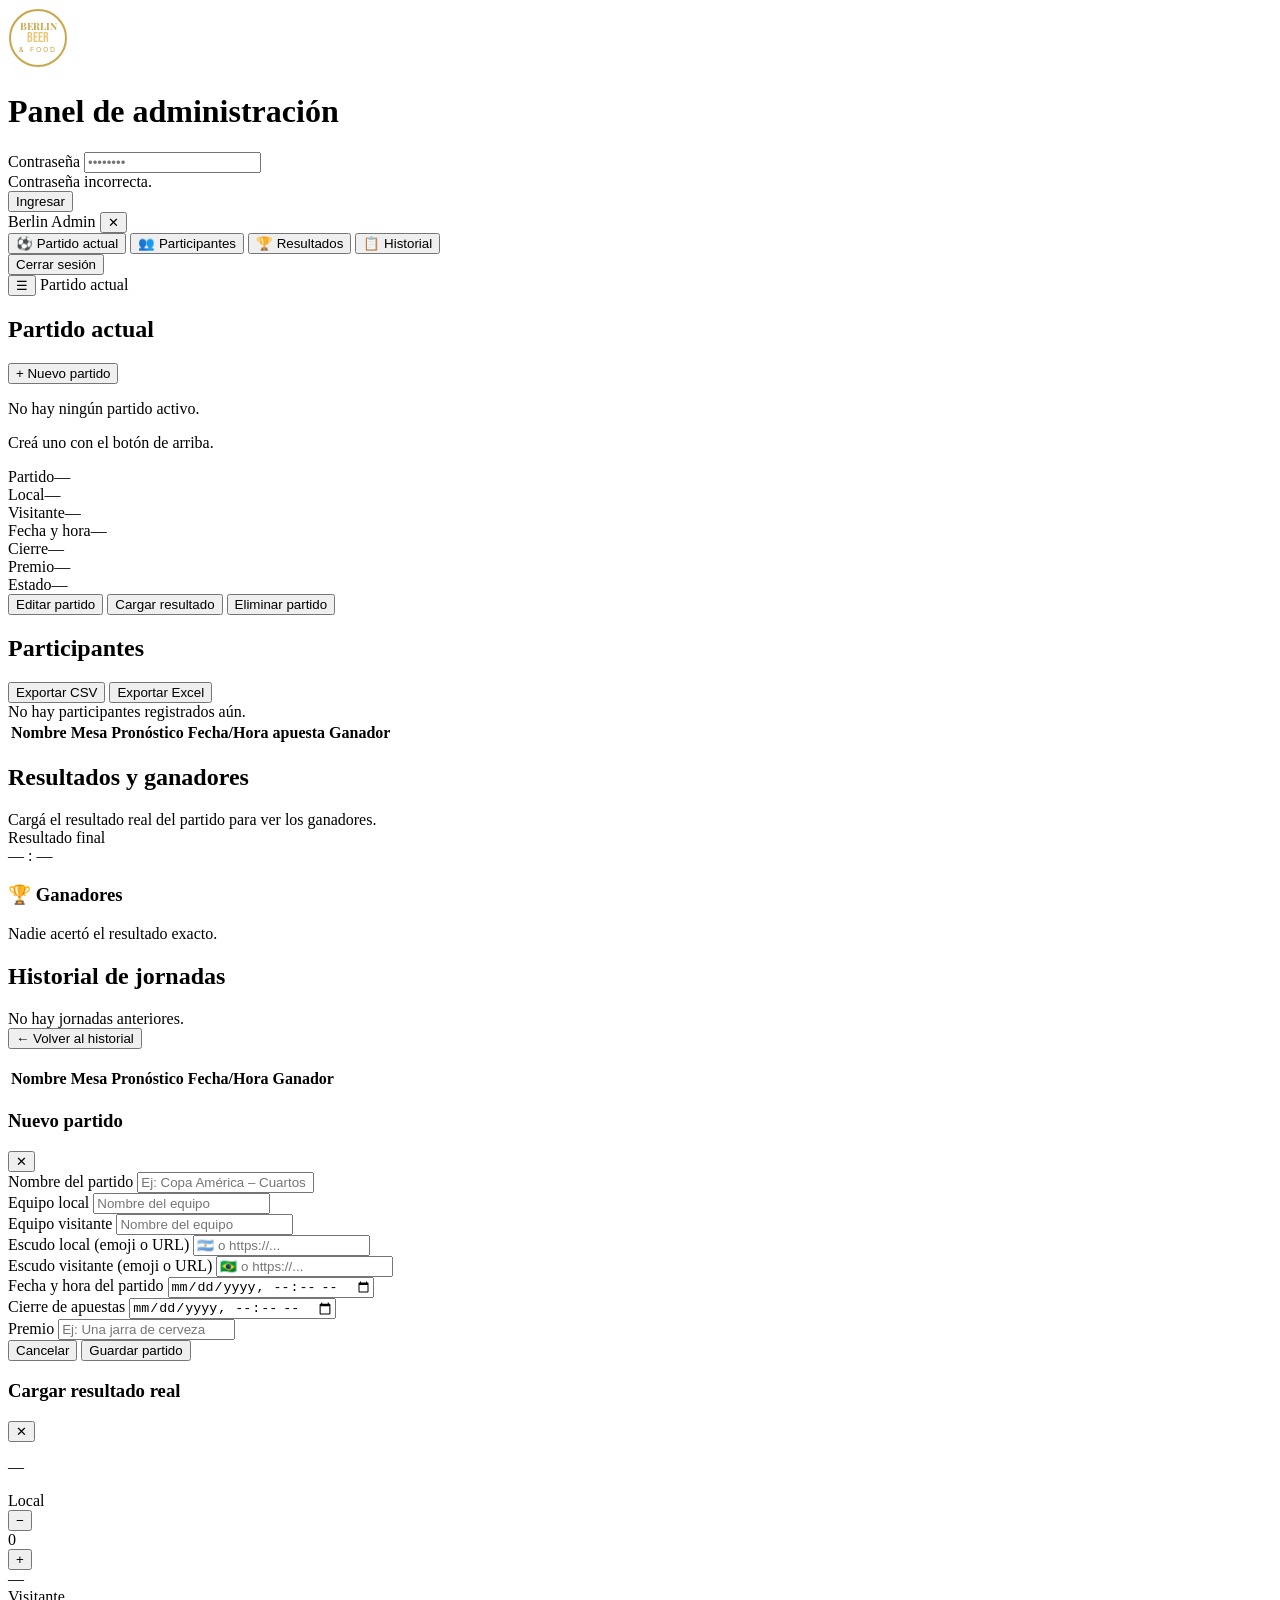
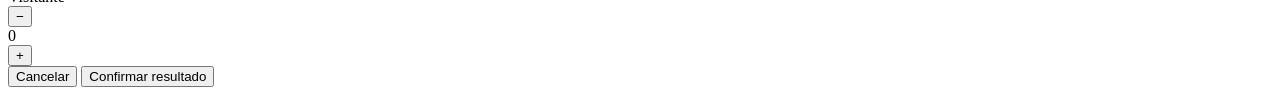
==== public/admin/index.html @ 5605ef2e "Inicial: Berlin Beer & Food" ====
<!DOCTYPE html>
<html lang="es">
<head>
  <meta charset="UTF-8" />
  <meta name="viewport" content="width=device-width, initial-scale=1.0" />
  <title>Admin – Berlin Beer & Food</title>
  <link rel="preconnect" href="https://fonts.googleapis.com" />
  <link rel="preconnect" href="https://fonts.gstatic.com" crossorigin />
  <link href="https://fonts.googleapis.com/css2?family=Playfair+Display:wght@700;900&family=Inter:wght@300;400;500;600&family=Bebas+Neue&display=swap" rel="stylesheet" />
  <link rel="stylesheet" href="/assets/style.css" />
  <link rel="stylesheet" href="/assets/admin.css" />
</head>
<body class="admin-body">

  <!-- Login screen -->
  <div class="admin-login" id="adminLogin">
    <div class="login-card">
      <div class="login-logo">
        <svg viewBox="0 0 60 60" fill="none" xmlns="http://www.w3.org/2000/svg" width="60" height="60">
          <circle cx="30" cy="30" r="28" stroke="#C9A84C" stroke-width="2"/>
          <text x="30" y="22" text-anchor="middle" font-family="Playfair Display" font-size="10" fill="#C9A84C" font-weight="700">BERLIN</text>
          <text x="30" y="34" text-anchor="middle" font-family="Bebas Neue" font-size="14" fill="#E8C97A">BEER</text>
          <text x="30" y="44" text-anchor="middle" font-family="Inter" font-size="7" fill="#C9A84C" letter-spacing="2">&amp; FOOD</text>
        </svg>
      </div>
      <h1 class="login-title">Panel de administración</h1>
      <div class="field-group">
        <label class="field-label" for="loginPassword">Contraseña</label>
        <input class="field-input" type="password" id="loginPassword" placeholder="••••••••" autocomplete="current-password" />
      </div>
      <div class="error-msg hidden" id="loginError">Contraseña incorrecta.</div>
      <button class="submit-btn" id="loginBtn">Ingresar</button>
    </div>
  </div>

  <!-- Admin dashboard -->
  <div class="admin-dashboard hidden" id="adminDashboard">

    <!-- Sidebar -->
    <aside class="admin-sidebar" id="adminSidebar">
      <div class="sidebar-header">
        <span class="sidebar-brand">Berlin Admin</span>
        <button class="sidebar-close" id="sidebarClose" aria-label="Cerrar menú">✕</button>
      </div>
      <nav class="sidebar-nav">
        <button class="nav-item active" data-section="match">⚽ Partido actual</button>
        <button class="nav-item" data-section="participants">👥 Participantes</button>
        <button class="nav-item" data-section="results">🏆 Resultados</button>
        <button class="nav-item" data-section="history">📋 Historial</button>
      </nav>
      <button class="logout-btn" id="logoutBtn">Cerrar sesión</button>
    </aside>

    <!-- Main admin area -->
    <div class="admin-main">

      <!-- Top bar -->
      <div class="admin-topbar">
        <button class="topbar-menu-btn" id="menuToggle" aria-label="Abrir menú">☰</button>
        <span class="topbar-title" id="topbarTitle">Partido actual</span>
      </div>

      <!-- Section: Match -->
      <section class="admin-section active" id="sectionMatch">
        <div class="section-header">
          <h2>Partido actual</h2>
          <button class="btn-gold" id="btnCreateMatch">+ Nuevo partido</button>
        </div>

        <!-- Current match display -->
        <div id="currentMatchPanel">
          <div class="no-match-msg" id="noMatchMsg">
            <p>No hay ningún partido activo.</p>
            <p>Creá uno con el botón de arriba.</p>
          </div>

          <div class="match-admin-card hidden" id="matchAdminCard">
            <div class="match-admin-info">
              <div class="info-row"><span class="info-label">Partido</span><span class="info-val" id="adminMatchTitle">—</span></div>
              <div class="info-row"><span class="info-label">Local</span><span class="info-val" id="adminHomeName">—</span></div>
              <div class="info-row"><span class="info-label">Visitante</span><span class="info-val" id="adminAwayName">—</span></div>
              <div class="info-row"><span class="info-label">Fecha y hora</span><span class="info-val" id="adminMatchDatetime">—</span></div>
              <div class="info-row"><span class="info-label">Cierre</span><span class="info-val" id="adminCloseTime">—</span></div>
              <div class="info-row"><span class="info-label">Premio</span><span class="info-val" id="adminPrize">—</span></div>
              <div class="info-row"><span class="info-label">Estado</span><span class="info-val" id="adminMatchStatus">—</span></div>
              <div class="info-row" id="resultRow" style="display:none"><span class="info-label">Resultado real</span><span class="info-val" id="adminRealResult">—</span></div>
            </div>
            <div class="match-admin-actions">
              <button class="btn-outline" id="btnEditMatch">Editar partido</button>
              <button class="btn-outline" id="btnSetResult">Cargar resultado</button>
              <button class="btn-danger" id="btnDeleteMatch">Eliminar partido</button>
            </div>
          </div>
        </div>
      </section>

      <!-- Section: Participants -->
      <section class="admin-section hidden" id="sectionParticipants">
        <div class="section-header">
          <h2>Participantes</h2>
          <div class="header-actions">
            <button class="btn-outline" id="btnExportCSV">Exportar CSV</button>
            <button class="btn-outline" id="btnExportExcel">Exportar Excel</button>
          </div>
        </div>
        <div class="table-wrapper">
          <div class="no-data-msg hidden" id="noParticipantsMsg">No hay participantes registrados aún.</div>
          <table class="admin-table" id="participantsTable">
            <thead>
              <tr>
                <th>Nombre</th>
                <th>Mesa</th>
                <th>Pronóstico</th>
                <th>Fecha/Hora apuesta</th>
                <th>Ganador</th>
              </tr>
            </thead>
            <tbody id="participantsBody"></tbody>
          </table>
        </div>
      </section>

      <!-- Section: Results -->
      <section class="admin-section hidden" id="sectionResults">
        <div class="section-header">
          <h2>Resultados y ganadores</h2>
        </div>
        <div id="resultsContent">
          <div class="no-data-msg" id="noResultsMsg">Cargá el resultado real del partido para ver los ganadores.</div>
          <div class="result-summary hidden" id="resultSummary">
            <div class="result-display">
              <div class="result-label">Resultado final</div>
              <div class="result-score" id="realScoreDisplay">— : —</div>
            </div>
            <div class="winners-section">
              <h3>🏆 Ganadores</h3>
              <div class="no-data-msg hidden" id="noWinnersMsg">Nadie acertó el resultado exacto.</div>
              <div class="winners-list" id="winnersList"></div>
            </div>
          </div>
        </div>
      </section>

      <!-- Section: History -->
      <section class="admin-section hidden" id="sectionHistory">
        <div class="section-header">
          <h2>Historial de jornadas</h2>
        </div>
        <div id="historyContent">
          <div class="no-data-msg" id="noHistoryMsg">No hay jornadas anteriores.</div>
          <div class="history-list" id="historyList"></div>
          <!-- History detail view -->
          <div class="history-detail hidden" id="historyDetail">
            <button class="btn-outline btn-back" id="btnBackHistory">← Volver al historial</button>
            <h3 id="historyDetailTitle"></h3>
            <div class="table-wrapper">
              <table class="admin-table" id="historyDetailTable">
                <thead>
                  <tr>
                    <th>Nombre</th>
                    <th>Mesa</th>
                    <th>Pronóstico</th>
                    <th>Fecha/Hora</th>
                    <th>Ganador</th>
                  </tr>
                </thead>
                <tbody id="historyDetailBody"></tbody>
              </table>
            </div>
          </div>
        </div>
      </section>

    </div>
  </div>

  <!-- Modal: Create / Edit match -->
  <div class="modal-overlay hidden" id="matchModal">
    <div class="modal-card">
      <div class="modal-header">
        <h3 id="modalTitle">Nuevo partido</h3>
        <button class="modal-close" id="modalClose">✕</button>
      </div>
      <div class="modal-body">

        <div class="field-group">
          <label class="field-label" for="mMatchTitle">Nombre del partido</label>
          <input class="field-input" type="text" id="mMatchTitle" placeholder="Ej: Copa América – Cuartos" maxlength="120" />
        </div>

        <div class="form-row">
          <div class="field-group">
            <label class="field-label" for="mHomeName">Equipo local</label>
            <input class="field-input" type="text" id="mHomeName" placeholder="Nombre del equipo" maxlength="60" />
          </div>
          <div class="field-group">
            <label class="field-label" for="mAwayName">Equipo visitante</label>
            <input class="field-input" type="text" id="mAwayName" placeholder="Nombre del equipo" maxlength="60" />
          </div>
        </div>

        <div class="form-row">
          <div class="field-group">
            <label class="field-label" for="mHomeEmoji">Escudo local (emoji o URL)</label>
            <input class="field-input" type="text" id="mHomeEmoji" placeholder="🇦🇷 o https://..." maxlength="200" />
          </div>
          <div class="field-group">
            <label class="field-label" for="mAwayEmoji">Escudo visitante (emoji o URL)</label>
            <input class="field-input" type="text" id="mAwayEmoji" placeholder="🇧🇷 o https://..." maxlength="200" />
          </div>
        </div>

        <div class="form-row">
          <div class="field-group">
            <label class="field-label" for="mMatchDatetime">Fecha y hora del partido</label>
            <input class="field-input" type="datetime-local" id="mMatchDatetime" />
          </div>
          <div class="field-group">
            <label class="field-label" for="mCloseTime">Cierre de apuestas</label>
            <input class="field-input" type="datetime-local" id="mCloseTime" />
          </div>
        </div>

        <div class="field-group">
          <label class="field-label" for="mPrize">Premio</label>
          <input class="field-input" type="text" id="mPrize" placeholder="Ej: Una jarra de cerveza" maxlength="200" />
        </div>

        <div class="error-msg hidden" id="modalError"></div>
      </div>
      <div class="modal-footer">
        <button class="btn-outline" id="btnModalCancel">Cancelar</button>
        <button class="btn-gold" id="btnModalSave">Guardar partido</button>
      </div>
    </div>
  </div>

  <!-- Modal: Set result -->
  <div class="modal-overlay hidden" id="resultModal">
    <div class="modal-card modal-card-sm">
      <div class="modal-header">
        <h3>Cargar resultado real</h3>
        <button class="modal-close" id="resultModalClose">✕</button>
      </div>
      <div class="modal-body">
        <p class="modal-info" id="resultMatchLabel">—</p>
        <div class="score-picker">
          <div class="score-team">
            <span class="score-team-label" id="resultHomeName">Local</span>
            <div class="score-controls">
              <button class="score-btn minus" data-target="resultHome">−</button>
              <div class="score-display" id="resultHomeDisplay">0</div>
              <button class="score-btn plus" data-target="resultHome">+</button>
            </div>
            <input type="hidden" id="resultHome" value="0" />
          </div>
          <div class="score-dash">—</div>
          <div class="score-team">
            <span class="score-team-label" id="resultAwayName">Visitante</span>
            <div class="score-controls">
              <button class="score-btn minus" data-target="resultAway">−</button>
              <div class="score-display" id="resultAwayDisplay">0</div>
              <button class="score-btn plus" data-target="resultAway">+</button>
            </div>
            <input type="hidden" id="resultAway" value="0" />
          </div>
        </div>
        <div class="error-msg hidden" id="resultError"></div>
      </div>
      <div class="modal-footer">
        <button class="btn-outline" id="btnResultCancel">Cancelar</button>
        <button class="btn-gold" id="btnResultSave">Confirmar resultado</button>
      </div>
    </div>
  </div>

  <script src="/assets/admin.js"></script>
</body>
</html>
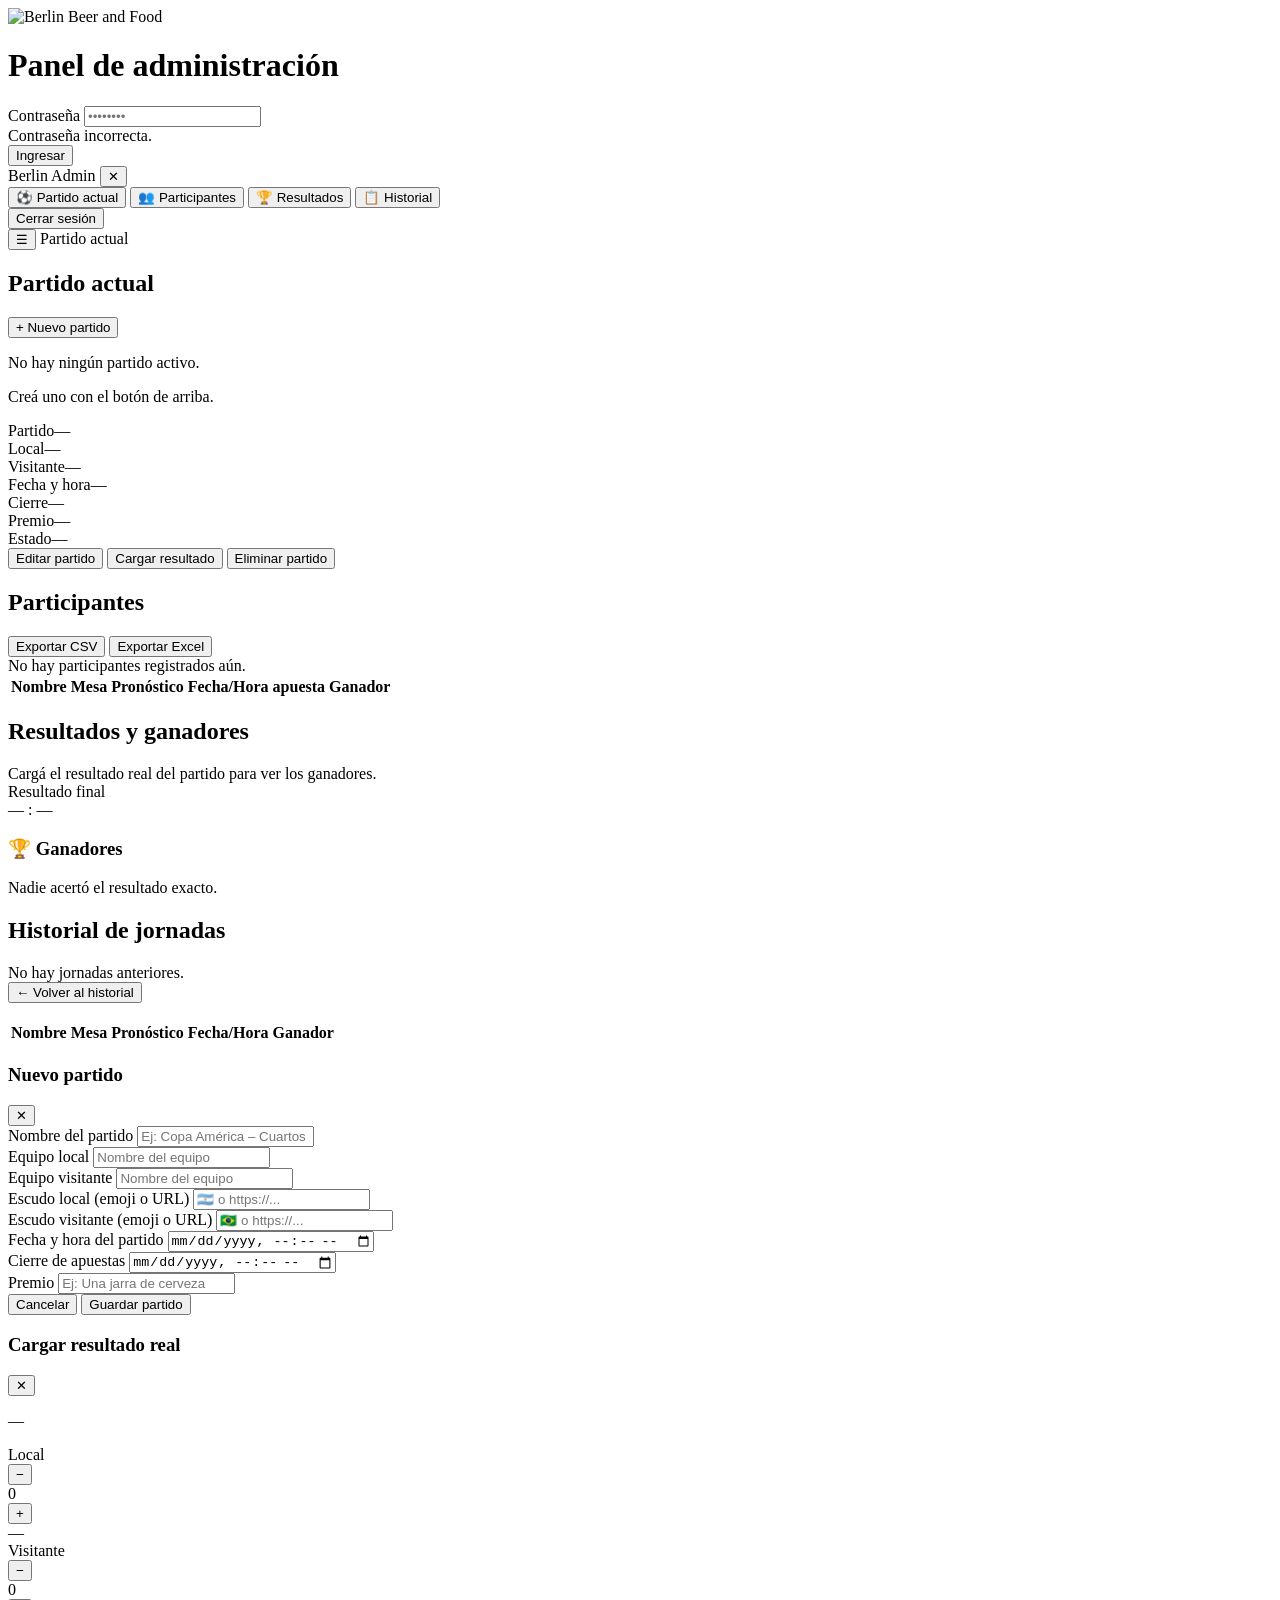
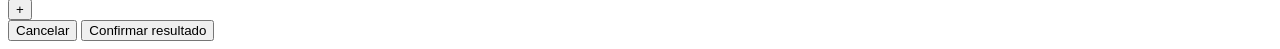
==== commit 5e3db3a0: "Fix: logo sin filtro de color" ====
--- a/public/admin/index.html
+++ b/public/admin/index.html
@@ -16,12 +16,7 @@
   <div class="admin-login" id="adminLogin">
     <div class="login-card">
       <div class="login-logo">
-        <svg viewBox="0 0 60 60" fill="none" xmlns="http://www.w3.org/2000/svg" width="60" height="60">
-          <circle cx="30" cy="30" r="28" stroke="#C9A84C" stroke-width="2"/>
-          <text x="30" y="22" text-anchor="middle" font-family="Playfair Display" font-size="10" fill="#C9A84C" font-weight="700">BERLIN</text>
-          <text x="30" y="34" text-anchor="middle" font-family="Bebas Neue" font-size="14" fill="#E8C97A">BEER</text>
-          <text x="30" y="44" text-anchor="middle" font-family="Inter" font-size="7" fill="#C9A84C" letter-spacing="2">&amp; FOOD</text>
-        </svg>
+        <img src="/assets/logo.png" alt="Berlin Beer and Food" class="logo-img logo-img-sm" />
       </div>
       <h1 class="login-title">Panel de administración</h1>
       <div class="field-group">
